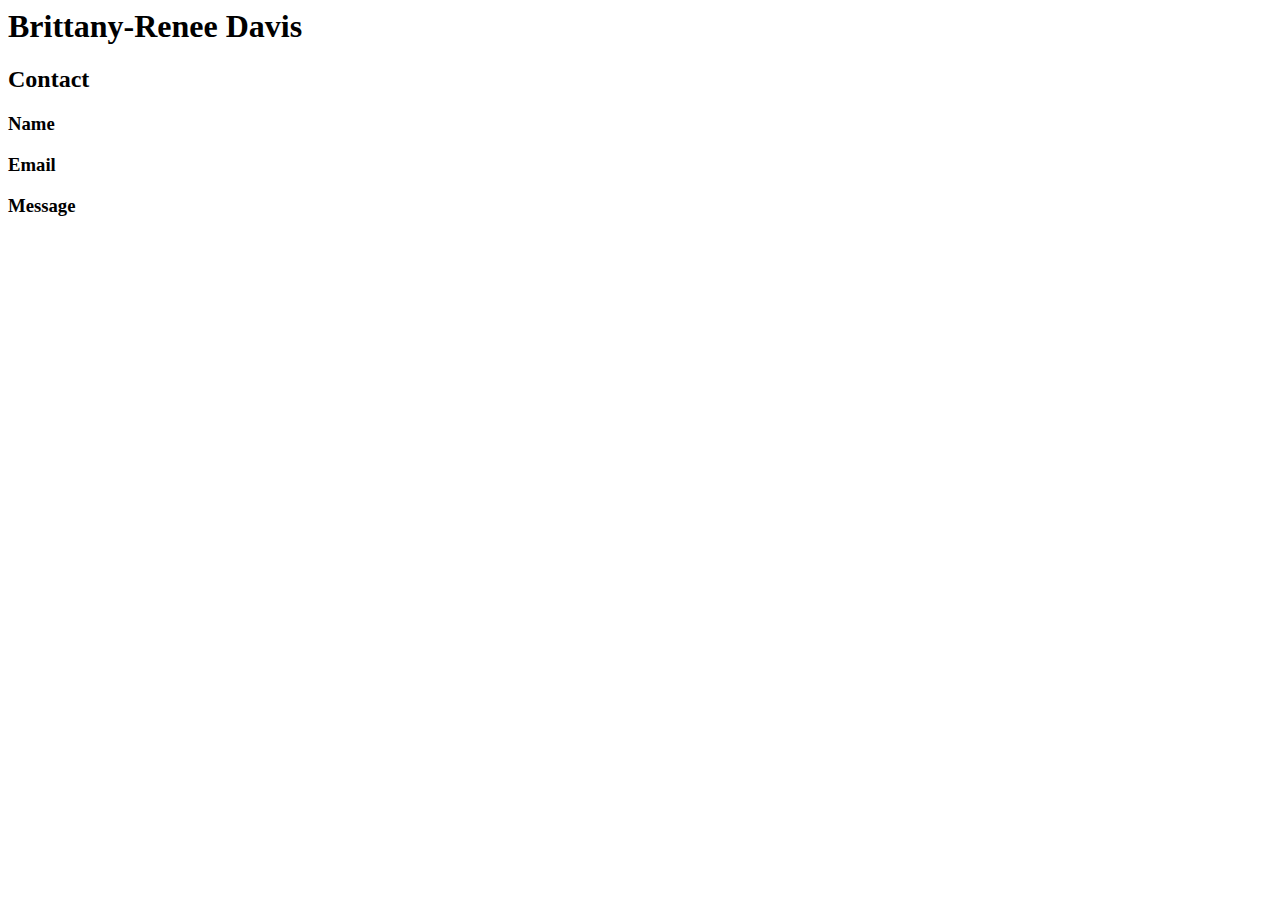
==== contact.html @ 3c18c3ea "added files" ====
<!DOCTYPE html/>
    <html lang="en">
        <head>
            <meta charset="UTF-8" />
            <title>Brittany's Portfolio</title>
        </head>
        <body>
            <h1>Brittany-Renee Davis</h1>
            <h2>Contact</h2>
            <h3>Name</h3>
            <h3>Email</h3>
            <h3>Message</h3>
        </body>
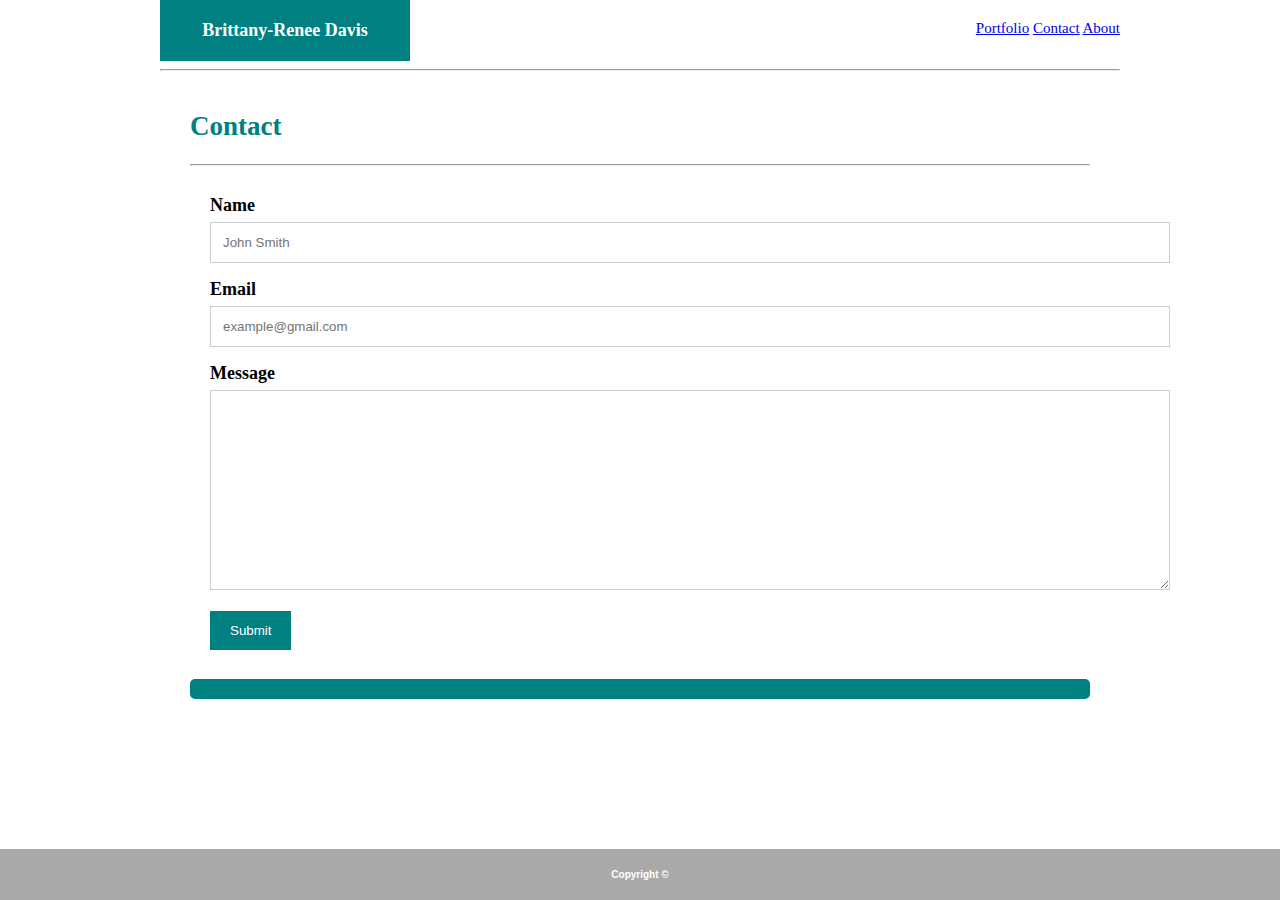
==== commit 999ace29: "html" ====
--- a/contact.html
+++ b/contact.html
@@ -1,13 +1,45 @@
-<!DOCTYPE html/>
-    <html lang="en">
-        <head>
-            <meta charset="UTF-8" />
-            <title>Brittany's Portfolio</title>
-        </head>
+<!DOCTYPE html>
+<html>
+<head>
+<meta name="viewport" content="width=device-width, initial-scale=1">
+<html lang="en">
+    <head>
+        <title> Contact </title>
+        <link rel="stylesheet" type="text/css" href="./css/style.css">    
+    </head>
+    <body>
+        <header>
+          <div class="header-content">
+            <div class="topnav">
+              <nav>
+                <a href="#Portfolio">Portfolio</a>
+                <a href="#contact">Contact</a>
+                <a href="#about">About</a>
+                </nav>
+              </div>
+              <h1>Brittany-Renee Davis</h1>
+             <hr>
+            </div>
+          </header>
+              <body>
+                <div class="contact">
+                <h2>Contact</h2>
+                <hr>
+    <div class="form-content">
+    <form action="/action_page.php">
+        <label for="Name">Name</label>
+        <input type="text" id="name" placeholder="John Smith" >
+        <label for="Email">Email</label>
+        <input type="text" id="email" placeholder="example@gmail.com">
+        <label for="message">Message</label>
+        <textarea id="message" name="message" style="height:200px"></textarea>
+        <input type="submit" value="Submit">
+        </form>
+        </div>
+        <footer>
+          <hr class="new1">
+            <div class="footer">
+            <p4>Copyright &#169;</p4>
+        </footer>
         <body>
-            <h1>Brittany-Renee Davis</h1>
-            <h2>Contact</h2>
-            <h3>Name</h3>
-            <h3>Email</h3>
-            <h3>Message</h3>
-        </body>+</html>
--- a/css/style.css
+++ b/css/style.css
@@ -0,0 +1,131 @@
+* {
+    box-sizing: border-box;
+}
+.new1 {
+    border: 10px solid teal;
+    border-radius: 5px;
+  }
+body {
+    margin: 0;
+    padding: 0;
+    background: url(../images/webb.png);
+}
+header {
+    background-color: white;
+}
+.header-content {
+    width: 960px;
+    margin: 0 auto;
+}
+
+h1 {
+    padding: 20px 0;
+    color: white;
+    text-align: center;
+    background: teal;
+    font-family: 'Georgia', Times, Times New Roman, serif;
+    font-size: 18px;
+    width: 250px;
+    margin: 0;
+}
+.topnav {
+    float: right;
+    display: inline;
+    font-family: 'Georgia', Times, Times New Roman, serif;
+    color: black;
+    font-size: 15px;
+    position: relative;
+    top: 20px;
+}
+.me {
+    padding: 0px 30px;
+    margin: 40px auto; 
+    font-size: 18px;
+    color: teal;
+    text-align: left;
+    background: white;
+    font-family: 'Georgia', Times, Times New Roman, serif;
+    font-weight: bold;
+    width: 960px;
+}
+.contact {
+    padding: 0px 30px;
+    margin: 40px auto; 
+    font-size: 18px;
+    color: teal;
+    text-align: left;
+    background-color: white;
+    font-family: 'Georgia', Times, Times New Roman, serif;
+    font-weight: bold;
+    width: 960px;
+}
+p {
+    margin: 40px auto; 
+    font-size: 18px;
+    color: teal;
+    font-family: font-family: 'Sriracha', cursive;
+    font-family: 'Odibee Sans', cursive;
+    font-family: 'Lato', sans-serif;
+    font-weight: bold;
+    padding-bottom: 30px;
+}
+p#first {
+    float: left;
+}
+.footer {
+margin: 0 auto;
+text-align: center;
+margin: 0 auto;
+position: fixed;
+left: 0;
+bottom: 0;
+right: 0;
+background-color: darkgray;
+color: white;
+font-size: 10px;
+font-family: 'Arial', 'Helvetica Neue', Helvetica, sans-serif;
+padding: 20px 0;
+}
+.form-content {
+background-color: white;
+padding: 20px;
+color: black
+}
+input[type=text], select, textarea {
+width: 960px;
+padding: 12px;
+border: 1px solid #ccc;
+box-sizing: border-box;
+margin-top: 6px;
+margin-bottom: 16px;
+resize: vertical;
+}
+input[type=email] {
+background-color: teal;
+color: white;
+padding: 12px 20px;
+border: none;
+cursor: pointer;
+resize: vertical;
+}
+input[type=message] {
+    background-color: teal;
+    color: white;
+    padding: 12px 20px;
+    border: none;
+    cursor: pointer;
+    resize: vertical;
+}
+input[type=submit] {
+    background-color: teal;
+    color: white;
+    padding: 12px 20px;
+    border: none;
+    cursor: pointer;
+    resize: vertical;
+    }
+img.photo {
+width: 75px;
+float: left;
+margin-right: 10px;
+}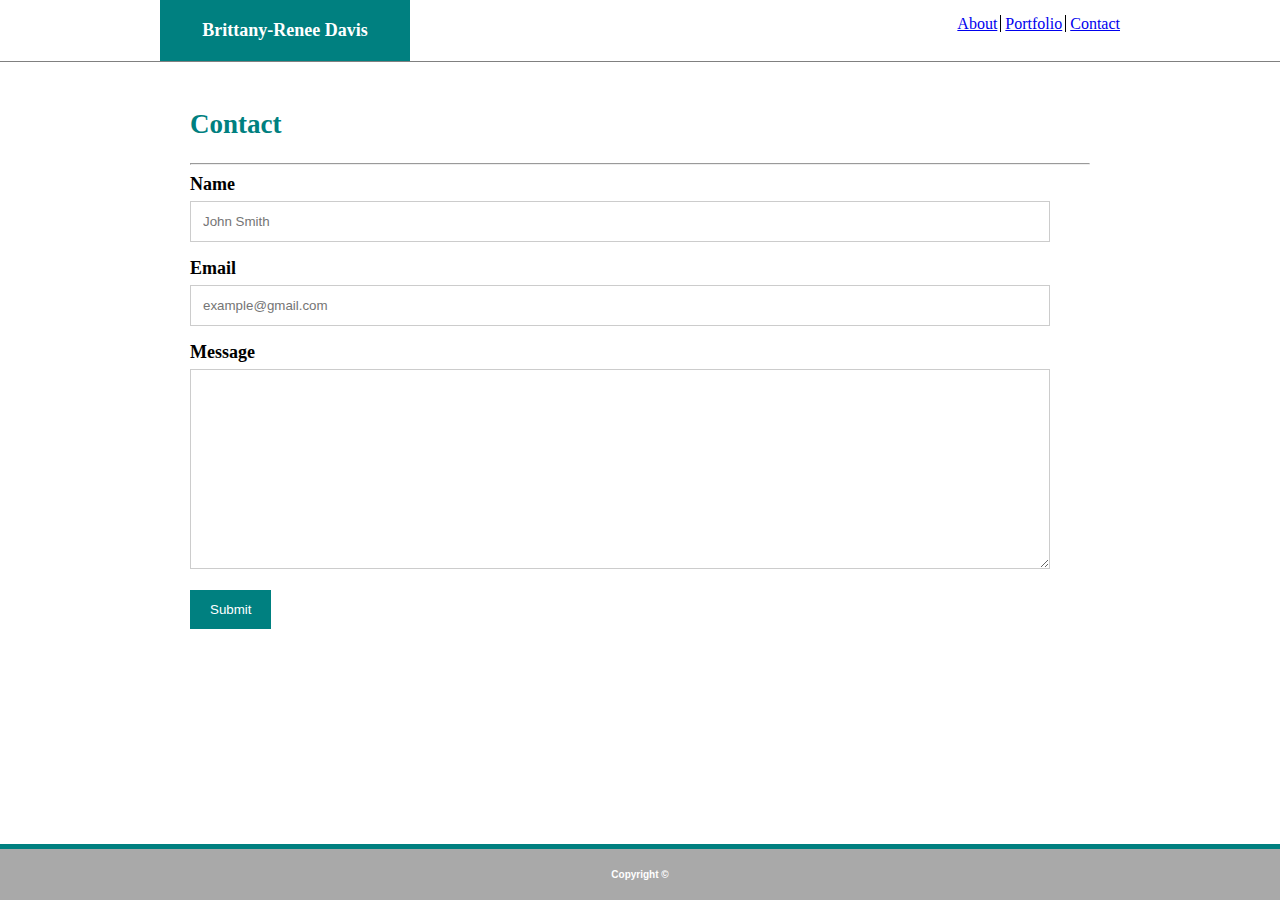
==== commit affd204f: "changes" ====
--- a/contact.html
+++ b/contact.html
@@ -1,45 +1,50 @@
 <!DOCTYPE html>
 <html>
+
 <head>
-<meta name="viewport" content="width=device-width, initial-scale=1">
-<html lang="en">
-    <head>
-        <title> Contact </title>
-        <link rel="stylesheet" type="text/css" href="./css/style.css">    
-    </head>
-    <body>
-        <header>
-          <div class="header-content">
-            <div class="topnav">
-              <nav>
-                <a href="#Portfolio">Portfolio</a>
-                <a href="#contact">Contact</a>
-                <a href="#about">About</a>
-                </nav>
-              </div>
-              <h1>Brittany-Renee Davis</h1>
-             <hr>
-            </div>
-          </header>
-              <body>
-                <div class="contact">
-                <h2>Contact</h2>
-                <hr>
-    <div class="form-content">
-    <form action="/action_page.php">
-        <label for="Name">Name</label>
-        <input type="text" id="name" placeholder="John Smith" >
-        <label for="Email">Email</label>
-        <input type="text" id="email" placeholder="example@gmail.com">
-        <label for="message">Message</label>
-        <textarea id="message" name="message" style="height:200px"></textarea>
-        <input type="submit" value="Submit">
+  <meta name="viewport" content="width=device-width, initial-scale=1">
+  <html lang="en">
+
+  <head>
+    <title> Contact </title>
+    <link rel="stylesheet" type="text/css" href="./css/style.css">
+  </head>
+
+<body>
+  <header>
+    <div class="topnav">
+      <nav class="header-content">
+        <h1 class="nav-header">Brittany-Renee Davis</h1>
+        <div class="links">
+          <a href="./index.html">About</a>
+          <a href="./portfolio.html">Portfolio</a>
+          <a href="./contact.html">Contact</a>
+        </div>
+    </div>
+  </header>
+
+  <body>
+    <div class="contact">
+      
+      <h2 id="contact-header">Contact</h2>
+      <hr>
+      <div class="form-content">
+        <form action="/action_page.php">
+          <label for="Name">Name</label>
+          <input type="text" id="name" placeholder="John Smith">
+          <label for="Email">Email</label>
+          <input type="text" id="email" placeholder="example@gmail.com">
+          <label for="message">Message</label>
+          <textarea id="message" name="message" style="height:200px"></textarea>
+          <input type="submit" value="Submit">
         </form>
+      </div>
+      <footer>
+        <div class="footer">
+          <p4>Copyright &#169;</p4>
         </div>
-        <footer>
-          <hr class="new1">
-            <div class="footer">
-            <p4>Copyright &#169;</p4>
-        </footer>
-        <body>
-</html>
+      </footer>
+
+      <body>
+
+</html>--- a/css/style.css
+++ b/css/style.css
@@ -1,25 +1,23 @@
 * {
     box-sizing: border-box;
 }
+
 .new1 {
     border: 10px solid teal;
-    border-radius: 5px;
-  }
+}
+
 body {
     margin: 0;
     padding: 0;
     background: url(../images/webb.png);
 }
-header {
-    background-color: white;
-}
+
 .header-content {
     width: 960px;
     margin: 0 auto;
 }
 
-h1 {
-    padding: 20px 0;
+.nav-header {
     color: white;
     text-align: center;
     background: teal;
@@ -27,19 +25,31 @@
     font-size: 18px;
     width: 250px;
     margin: 0;
+    height: 100%;
+    padding: 20px;
+    display: inline-block;
 }
+
 .topnav {
+    width: 100%;
+    background-color: white;
+    border-bottom: 1px solid grey;
+}
+
+.links a:not(:last-child) {
+    border-right: black solid 1px;
+    padding-right: 3px;
+}
+
+.links {
+    position: relative;
     float: right;
-    display: inline;
-    font-family: 'Georgia', Times, Times New Roman, serif;
-    color: black;
-    font-size: 15px;
-    position: relative;
-    top: 20px;
+    padding-top: 15px;
 }
+
 .me {
-    padding: 0px 30px;
-    margin: 40px auto; 
+    padding: 5px 30px;
+    margin: 20px auto 80px auto;
     font-size: 18px;
     color: teal;
     text-align: left;
@@ -48,9 +58,25 @@
     font-weight: bold;
     width: 960px;
 }
+
 .contact {
-    padding: 0px 30px;
-    margin: 40px auto; 
+    padding: 5px 30px;
+    margin: 20px auto 80px auto;
+    font-size: 18px;
+    color: black;
+    text-align: left;
+    background-color: white;
+    font-family: 'Georgia', Times, Times New Roman, serif;
+    font-weight: bold;
+    width: 960px;
+}
+#contact-header {
+    color: teal;
+}
+
+.portfolio {
+    padding: 5px 30px;
+    margin: 20px auto 80px auto;
     font-size: 18px;
     color: teal;
     text-align: left;
@@ -59,55 +85,54 @@
     font-weight: bold;
     width: 960px;
 }
+
 p {
-    margin: 40px auto; 
+    margin: 40px auto;
     font-size: 18px;
-    color: teal;
-    font-family: font-family: 'Sriracha', cursive;
+    color: #777777;
+    font-family: 'Sriracha', cursive;
     font-family: 'Odibee Sans', cursive;
     font-family: 'Lato', sans-serif;
     font-weight: bold;
     padding-bottom: 30px;
 }
-p#first {
-    float: left;
+
+.footer {
+    text-align: center;
+    margin: 0 auto;
+    position: fixed;
+    left: 0;
+    bottom: 0;
+    right: 0;
+    background-color: darkgray;
+    color: white;
+    font-size: 10px;
+    font-family: 'Arial', 'Helvetica Neue', Helvetica, sans-serif;
+    padding: 20px 0;
+    border-top: 5px solid teal;
 }
-.footer {
-margin: 0 auto;
-text-align: center;
-margin: 0 auto;
-position: fixed;
-left: 0;
-bottom: 0;
-right: 0;
-background-color: darkgray;
-color: white;
-font-size: 10px;
-font-family: 'Arial', 'Helvetica Neue', Helvetica, sans-serif;
-padding: 20px 0;
+
+input[type=text],
+select,
+textarea {
+    width: 860px;
+    padding: 12px;
+    border: 1px solid #ccc;
+    box-sizing: border-box;
+    margin-top: 6px;
+    margin-bottom: 16px;
+    resize: vertical;
 }
-.form-content {
-background-color: white;
-padding: 20px;
-color: black
+
+input[type=email] {
+    background-color: teal;
+    color: white;
+    padding: 12px 20px;
+    border: none;
+    cursor: pointer;
+    resize: vertical;
 }
-input[type=text], select, textarea {
-width: 960px;
-padding: 12px;
-border: 1px solid #ccc;
-box-sizing: border-box;
-margin-top: 6px;
-margin-bottom: 16px;
-resize: vertical;
-}
-input[type=email] {
-background-color: teal;
-color: white;
-padding: 12px 20px;
-border: none;
-cursor: pointer;
-resize: vertical;
-}
+
 input[type=message] {
     background-color: teal;
     color: white;
@@ -116,6 +141,7 @@
     cursor: pointer;
     resize: vertical;
 }
+
 input[type=submit] {
     background-color: teal;
     color: white;
@@ -123,9 +149,14 @@
     border: none;
     cursor: pointer;
     resize: vertical;
-    }
-img.photo {
-width: 75px;
-float: left;
-margin-right: 10px;
+}
+
+#profile-photo {
+    width: 75px;
+    float: left;
+    margin-right: 10px;
+}
+
+.images {
+    margin: 20px 50px;
 }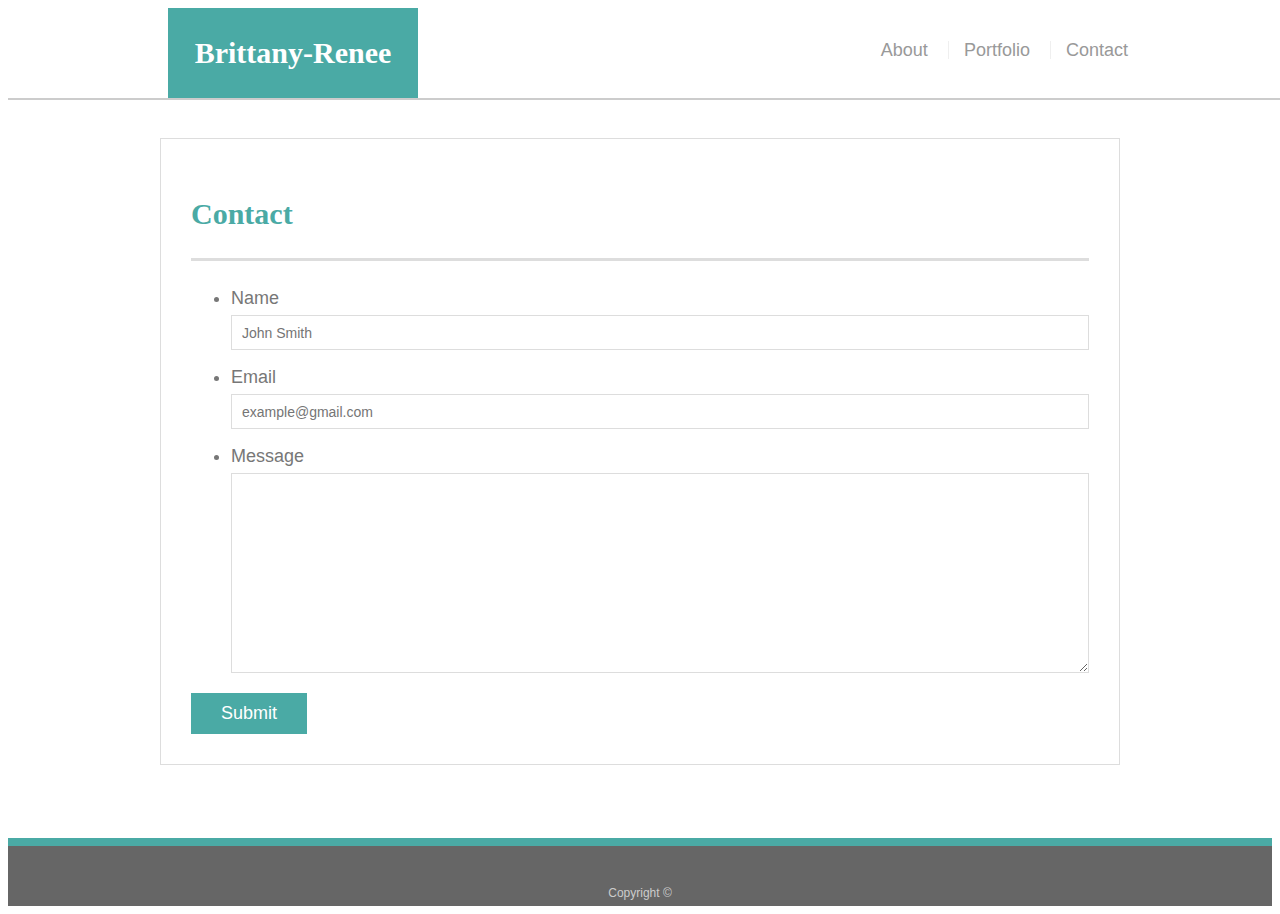
==== commit 385ca3de: "nav bar" ====
--- a/contact.html
+++ b/contact.html
@@ -1,50 +1,56 @@
-<!DOCTYPE html>
-<html>
+<!doctype html>
+<html lang="en-us">
 
 <head>
-  <meta name="viewport" content="width=device-width, initial-scale=1">
-  <html lang="en">
-
-  <head>
-    <title> Contact </title>
-    <link rel="stylesheet" type="text/css" href="./css/style.css">
-  </head>
+  <meta charset="UTF-8">
+  <title>Contact | Brittany-Renee</title>
+  <link rel="stylesheet" type="text/css" href="./css/style.css">
+</head>
 
 <body>
-  <header>
-    <div class="topnav">
-      <nav class="header-content">
-        <h1 class="nav-header">Brittany-Renee Davis</h1>
-        <div class="links">
-          <a href="./index.html">About</a>
-          <a href="./portfolio.html">Portfolio</a>
-          <a href="./contact.html">Contact</a>
-        </div>
+
+  <header id="masthead">
+    <div class="container">
+      <a href="index.html" id="logo">Brittany-Renee</a>
+      <nav>
+        <a href="index.html">About</a>
+        <a href="portfolio.html">Portfolio</a>
+        <a href="contact.html">Contact</a>
+      </nav>
     </div>
   </header>
 
-  <body>
-    <div class="contact">
-      
-      <h2 id="contact-header">Contact</h2>
-      <hr>
-      <div class="form-content">
-        <form action="/action_page.php">
-          <label for="Name">Name</label>
-          <input type="text" id="name" placeholder="John Smith">
-          <label for="Email">Email</label>
-          <input type="text" id="email" placeholder="example@gmail.com">
-          <label for="message">Message</label>
-          <textarea id="message" name="message" style="height:200px"></textarea>
-          <input type="submit" value="Submit">
-        </form>
-      </div>
-      <footer>
-        <div class="footer">
-          <p4>Copyright &#169;</p4>
-        </div>
-      </footer>
+  <div id="main-container" class="container">
+    <section class="main-section">
+      <h1>Contact</h1>
 
-      <body>
+      <form id="contact-form">
+        <ul>
+          <li>
+            <label for="name">Name</label>
+            <input type="text" id="name" name="name" placeholder="John Smith" required="required">
+          </li>
+          <li>
+            <label for="email">Email</label>
+            <input type="email" id="email" name="email" placeholder="example@gmail.com" required="required">
+          </li>
+          <li>
+            <label for="message">Message</label>
+            <textarea id="message" name="message" required="required"></textarea>
+          </li>
+        </ul>
+        <input type="submit">
+      </form>
 
-</html>+    </section>
+
+  </div>
+
+  <footer>
+    <div class="container">
+      Copyright &copy; 
+    </div>
+  </footer>
+</body>
+
+</html>
--- a/css/style.css
+++ b/css/style.css
@@ -1,162 +1,217 @@
+body {
+  font-family: Arial, "Helvetica Neue", Helvetica, sans-serif;
+  font-size: 18px;
+  line-height: 34px;
+  color: #777777;
+  background: url("../images/concrete_seamless.png");
+}
+
 * {
-    box-sizing: border-box;
-}
-
-.new1 {
-    border: 10px solid teal;
-}
-
-body {
-    margin: 0;
-    padding: 0;
-    background: url(../images/webb.png);
-}
-
-.header-content {
-    width: 960px;
-    margin: 0 auto;
-}
-
-.nav-header {
-    color: white;
-    text-align: center;
-    background: teal;
-    font-family: 'Georgia', Times, Times New Roman, serif;
-    font-size: 18px;
-    width: 250px;
-    margin: 0;
-    height: 100%;
-    padding: 20px;
-    display: inline-block;
-}
-
-.topnav {
-    width: 100%;
-    background-color: white;
-    border-bottom: 1px solid grey;
-}
-
-.links a:not(:last-child) {
-    border-right: black solid 1px;
-    padding-right: 3px;
-}
-
-.links {
-    position: relative;
-    float: right;
-    padding-top: 15px;
-}
-
-.me {
-    padding: 5px 30px;
-    margin: 20px auto 80px auto;
-    font-size: 18px;
-    color: teal;
-    text-align: left;
-    background: white;
-    font-family: 'Georgia', Times, Times New Roman, serif;
-    font-weight: bold;
-    width: 960px;
-}
-
-.contact {
-    padding: 5px 30px;
-    margin: 20px auto 80px auto;
-    font-size: 18px;
-    color: black;
-    text-align: left;
-    background-color: white;
-    font-family: 'Georgia', Times, Times New Roman, serif;
-    font-weight: bold;
-    width: 960px;
-}
-#contact-header {
-    color: teal;
-}
-
-.portfolio {
-    padding: 5px 30px;
-    margin: 20px auto 80px auto;
-    font-size: 18px;
-    color: teal;
-    text-align: left;
-    background-color: white;
-    font-family: 'Georgia', Times, Times New Roman, serif;
-    font-weight: bold;
-    width: 960px;
-}
-
+  box-sizing: border-box;
+}
+
+/* general */
+
+.container {
+  width: 100%;
+  max-width: 960px;
+  margin: 0 auto;
+  clear: both;
+}
+
+h1,
+h2,
+h3,
 p {
-    margin: 40px auto;
-    font-size: 18px;
-    color: #777777;
-    font-family: 'Sriracha', cursive;
-    font-family: 'Odibee Sans', cursive;
-    font-family: 'Lato', sans-serif;
-    font-weight: bold;
-    padding-bottom: 30px;
-}
-
-.footer {
-    text-align: center;
-    margin: 0 auto;
-    position: fixed;
-    left: 0;
-    bottom: 0;
-    right: 0;
-    background-color: darkgray;
-    color: white;
-    font-size: 10px;
-    font-family: 'Arial', 'Helvetica Neue', Helvetica, sans-serif;
-    padding: 20px 0;
-    border-top: 5px solid teal;
-}
-
+  margin-bottom: 20px;
+}
+
+p:last-child {
+  margin-bottom: 0;
+}
+
+h1,
+h2,
+h3 {
+  font-family: Georgia, Times, "Times New Roman", serif;
+  font-weight: 700;
+  color: #4aaaa5;
+}
+
+h1 {
+  padding-bottom: 20px;
+  font-size: 30px;
+  line-height: 49px;
+  border-bottom: 3px solid #dddddd;
+}
+
+h2,
+h3 {
+  font-size: 22px;
+}
+
+/* header */
+
+#masthead {
+  position: fixed;
+  z-index: 99;
+  width: 100%;
+  margin: 0 0 30px;
+  overflow: auto;
+  color: #ffffff;
+  background: #ffffff;
+  border-bottom: 2px solid #cccccc;
+}
+
+#logo {
+  float: left;
+  width: 250px;
+  height: 90px;
+  font-family: Georgia, Times, "Times New Roman", serif;
+  font-size: 30px;
+  font-weight: 700;
+  line-height: 90px;
+  color: #ffffff;
+  text-align: center;
+  text-decoration: none;
+  background: #4aaaa5;
+}
+
+nav {
+  float: right;
+  margin-top: 25px;
+}
+
+nav a {
+  display: inline-block;
+  padding-left: 15px;
+  margin-left: 15px;
+  line-height: 18px;
+  color: #999;
+  text-decoration: none;
+  border-left: 1px solid #efefef;
+}
+
+nav a:first-child {
+  border-left: 0 none;
+}
+
+/* footer */
+
+footer {
+  padding: 30px 0;
+  clear: both;
+  font-size: 12px;
+  color: #ffffff;
+  color: #cccccc;
+  text-align: center;
+  background: #666666;
+  border-top: 8px solid #4aaaa5;
+  height: 50px;
+}
+
+h3, h2 {
+  padding-bottom: 20px;
+  margin-bottom: 15px;
+  line-height: 22px;
+  border-bottom: 2px solid #eeeeee;
+}
+
+/* main */
+
+#main-container {
+  padding-top: 130px;
+  min-height: calc(100vh - 70px);
+}
+
+.main-section {
+  float: left;
+  width: 100%;
+  max-width: 960px;
+  padding: 30px;
+  margin: 0 0 40px;
+  background: #ffffff;
+  border: 1px solid #dddddd;
+}
+
+/* portfolio page */
+
+.work {
+  position: relative;
+  float: left;
+  width: 274px;
+  margin: 20px 0 25px;
+  overflow: auto;
+}
+
+.work:nth-child(even) {
+  margin-right: 40px;
+}
+
+.work img {
+  width: 100%;
+  border: 0 none;
+  opacity: 0.8;
+}
+
+.work h3 {
+  position: absolute;
+  bottom: 20px;
+  width: 100%;
+  padding: 15px;
+  margin-bottom: 0;
+  font-weight: 300;
+  line-height: 30px;
+  color: #ffffff;
+  text-align: center;
+  background: #4aaaa5;
+  border-bottom: 0;
+}
+
+.auth-image {
+  float: left;
+  width: 200px;
+  height: auto;
+  margin-top: 10px;
+  margin-right: 25px;
+}
+
+/* contact page */
+
+#contact-form ul {
+  margin-bottom: 20px;
+}
+
+#contact-form li {
+  margin-bottom: 10px;
+}
+
+label,
 input[type=text],
-select,
+input[type=email],
 textarea {
-    width: 860px;
-    padding: 12px;
-    border: 1px solid #ccc;
-    box-sizing: border-box;
-    margin-top: 6px;
-    margin-bottom: 16px;
-    resize: vertical;
-}
-
-input[type=email] {
-    background-color: teal;
-    color: white;
-    padding: 12px 20px;
-    border: none;
-    cursor: pointer;
-    resize: vertical;
-}
-
-input[type=message] {
-    background-color: teal;
-    color: white;
-    padding: 12px 20px;
-    border: none;
-    cursor: pointer;
-    resize: vertical;
+  display: block;
+  width: 100%;
+}
+
+input[type=text],
+input[type=email],
+textarea {
+  height: 35px;
+  padding: 0 10px;
+  font-size: 14px;
+  border: 1px solid #dddddd;
+}
+
+textarea {
+  height: 200px;
 }
 
 input[type=submit] {
-    background-color: teal;
-    color: white;
-    padding: 12px 20px;
-    border: none;
-    cursor: pointer;
-    resize: vertical;
-}
-
-#profile-photo {
-    width: 75px;
-    float: left;
-    margin-right: 10px;
-}
-
-.images {
-    margin: 20px 50px;
-}+  padding: 10px 30px;
+  font-size: 18px;
+  color: #ffffff;
+  cursor: pointer;
+  background: #4aaaa5;
+  border: 0 none;
+}
